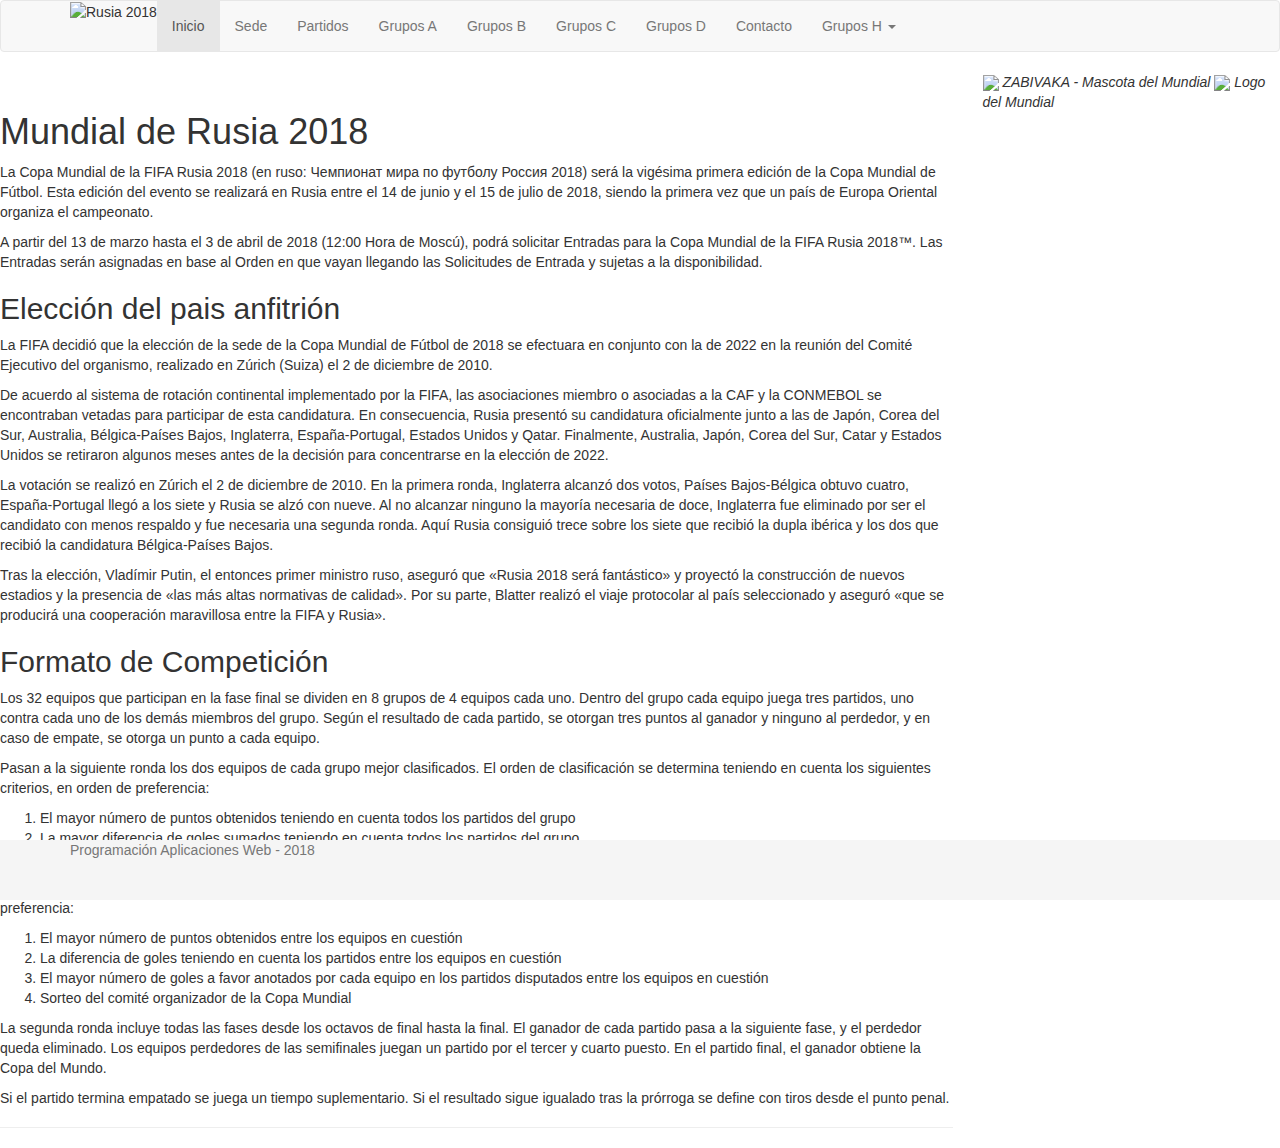
==== index.html @ ad3e0f36 "primer commit interaccion en clase trabajo bootstrap" ====
<!DOCTYPE html>
<html lang="en">
<head>
	<meta charset="UTF-8">
	<meta name="viewport" content="width=device-width, initial-scale=1.0">
	<link rel="stylesheet" type="text/css" href="css/bootstrap.min.css">
	<link rel="stylesheet" type="text/css" href="css/estilo.css">
	<title>Actividad-Bootstrap</title>
</head>
<body>
	<script src="https://ajax.googleapis.com/ajax/libs/jquery/1.12.4/jquery.min.js"></script>
	<script type="text/javascript" src="js/bootstrap.min.js"></script>
<nav class="navbar navbar-default">
	<div class="container">
		<div class="navbar-header">
			<img title="Rusia 2018"	src="http://www.balonazos.com/wp-content/uploads/2015/11/RUSIA2018.png" />
		</div>
	<div class="container">
		<ul class="nav navbar-nav">
			<li class="active"><a  href="#">Inicio</a></li>
			<li ><a  href="#">Sede</a></li>
			<li ><a  href="#">Partidos</a></li>
			<li ><a  href="#">Grupos A</a></li>
			<li ><a  href="#">Grupos B</a></li>
			<li ><a  href="#">Grupos C</a></li>
			<li ><a  href="#">Grupos D</a></li>
			<li ><a  href="#">Contacto</a></li>
			<li class="dropdown">
				<a href="#" class="dropdown-toggle" data-toggle="dropdown">Grupos H <span class="caret"></span></a>
				<ul class="dropdown-menu">
					<li><a href="#">Polonia</a></li>
					<li><a href="#">Senegal</a></li>
					<li><a href="#">Colombia</a></li>
					<li><a href="#">Japón</a></li>
				</ul>
			</li>
		</ul>
	</div>
	</div>
</nav>
<div class="row">
<div class="col-xs-12 col-sm-9">
<div class="page-header">
	<h1>Mundial de Rusia 2018</h1>
		<p>La Copa Mundial de la FIFA Rusia 2018 (en ruso: Чемпионат мира по футболу Россия
		2018) será la vigésima primera edición de la Copa Mundial de Fútbol. Esta edición del evento se
		realizará en Rusia entre el 14 de junio y el 15 de julio de 2018, siendo la primera vez que un país de
		Europa Oriental organiza el campeonato.</p>
		<p>A partir del 13 de marzo hasta el 3 de abril de 2018 (12:00 Hora de Moscú), podrá solicitar
		Entradas para la Copa Mundial de la FIFA Rusia 2018™. Las Entradas serán asignadas en base al
		Orden en que vayan llegando las Solicitudes de Entrada y sujetas a la disponibilidad.</p>
		<h2>Elección del pais anfitrión</h2>
		<p>La FIFA decidió que la elección de la sede de la Copa Mundial de Fútbol de 2018 se
		efectuara en conjunto con la de 2022 en la reunión del Comité Ejecutivo del organismo, realizado en
		Zúrich (Suiza) el 2 de diciembre de 2010.</p>
		<p>De acuerdo al sistema de rotación continental implementado por la FIFA, las asociaciones
		miembro o asociadas a la CAF y la CONMEBOL se encontraban vetadas para participar de esta
		candidatura. En consecuencia, Rusia presentó su candidatura oficialmente junto a las de Japón, Corea
		del Sur, Australia, Bélgica-Países Bajos, Inglaterra, España-Portugal, Estados Unidos y Qatar.
		Finalmente, Australia, Japón, Corea del Sur, Catar y Estados Unidos se retiraron algunos meses antes
		de la decisión para concentrarse en la elección de 2022.</p>
		<p>La votación se realizó en Zúrich el 2 de diciembre de 2010. En la primera ronda, Inglaterra
		alcanzó dos votos, Países Bajos-Bélgica obtuvo cuatro, España-Portugal llegó a los siete y Rusia se
		alzó con nueve. Al no alcanzar ninguno la mayoría necesaria de doce, Inglaterra fue eliminado por ser
		el candidato con menos respaldo y fue necesaria una segunda ronda. Aquí Rusia consiguió trece
		sobre los siete que recibió la dupla ibérica y los dos que recibió la candidatura Bélgica-Países
		Bajos.</p>
		<p>Tras la elección, Vladímir Putin, el entonces primer ministro ruso, aseguró que «Rusia
		2018 será fantástico» y proyectó la construcción de nuevos estadios y la presencia de «las más altas
		normativas de calidad». Por su parte, Blatter realizó el viaje protocolar al país seleccionado y aseguró
		«que se producirá una cooperación maravillosa entre la FIFA y Rusia».</p>
		<h2>Formato de Competición</h2>
		<p>Los 32 equipos que participan en la fase final se dividen en 8 grupos de 4 equipos cada
		uno. Dentro del grupo cada equipo juega tres partidos, uno contra cada uno de los demás miembros
		del grupo. Según el resultado de cada partido, se otorgan tres puntos al ganador y ninguno al
		perdedor, y en caso de empate, se otorga un punto a cada equipo.</p>
		<p>Pasan a la siguiente ronda los dos equipos de cada grupo mejor clasificados. El orden de
		clasificación se determina teniendo en cuenta los siguientes criterios, en orden de preferencia:</p>
		<ol>
			<li>El mayor número de puntos obtenidos teniendo en cuenta todos los partidos del
			grupo</li>
			<li>La mayor diferencia de goles sumados teniendo en cuenta todos los partidos del
			grupo</li>
			<li>El mayor número de goles a favor anotados teniendo en cuenta todos los partidos
			del grupo</li>
		</ol>
		<p>Si dos o más equipos quedan igualados según los criterios anteriores sus posiciones, se
		determinarán mediante los siguientes criterios, en orden de preferencia:</p>
		<ol>
			<li>El mayor número de puntos obtenidos entre los equipos en cuestión</li>
			<li>La diferencia de goles teniendo en cuenta los partidos entre los equipos en
			cuestión</li>
			<li>El mayor número de goles a favor anotados por cada equipo en los partidos
			disputados entre los equipos en cuestión</li>
			<li>Sorteo del comité organizador de la Copa Mundial</li>
		</ol>
		<p>La segunda ronda incluye todas las fases desde los octavos de final hasta la final. El
		ganador de cada partido pasa a la siguiente fase, y el perdedor queda eliminado. Los equipos
		perdedores de las semifinales juegan un partido por el tercer y cuarto puesto. En el partido final, el
		ganador obtiene la Copa del Mundo.</p>
		<p>Si el partido termina empatado se juega un tiempo suplementario. Si el resultado sigue
		igualado tras la prórroga se define con tiros desde el punto penal.</p>
</div>
</div>
<div class="col-xs-12 col-sm-3">
	<picture>
		<img src="https://i.pinimg.com/736x/69/ba/d7/69bad7b9e9a5baa1c88c14d263142ce2.jpg">
	</picture>
	<i><span>ZABIVAKA</span> - Mascota del Mundial</i>
	<picture>
		<img src="http://www.brandemia.org/sites/default/files/sites/default/files/logotipo_rusia_2018.jpeg">
	</picture>
	<i>Logo del Mundial</i>
</div>

</div>
<footer class="footer">
	<div class="container">
		<p class="text-muted">Programación Aplicaciones Web - 2018</p>
	</div>
</footer>

</body>
</html>
---- css/estilo.css ----
.footer{
	position: absolute;
	bottom: 0;
	width: 100%;

	height: 60px;
	background-color: #f5f5f5;
}

.navbar-header img{
	height: 30px;
}

picture img{
	width: 100%;
}
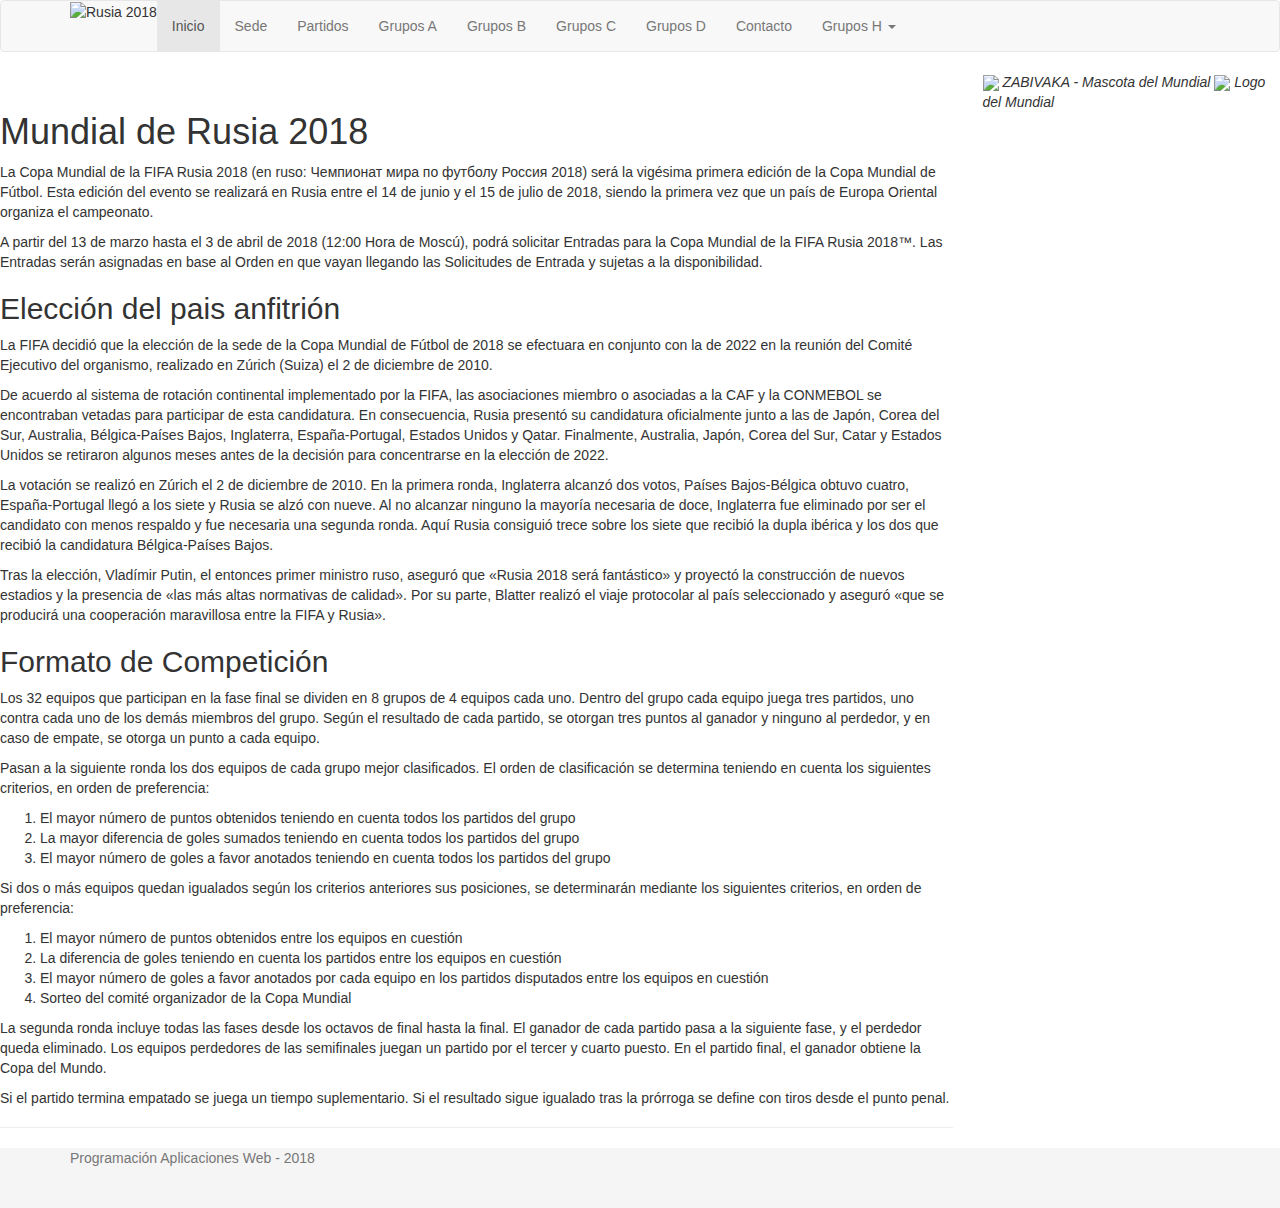
==== commit 26262697: "Avance actividad sobre el uso de bootstrap" ====
--- a/index.html
+++ b/index.html
@@ -14,8 +14,14 @@
 	<div class="container">
 		<div class="navbar-header">
 			<img title="Rusia 2018"	src="http://www.balonazos.com/wp-content/uploads/2015/11/RUSIA2018.png" />
+			<button type="button" class="navbar-toggle collapsed" data-toggle="collapse" data-target="#navbar" aria-expanded="false" aria-controls="navbar">
+				<span class="sr-only">Toggle navigation</span>
+				<span class="icon-bar"></span>
+				<span class="icon-bar"></span>
+				<span class="icon-bar"></span>
+			</button>
 		</div>
-	<div class="container">
+	<div class="container" id="contenedor">
 		<ul class="nav navbar-nav">
 			<li class="active"><a  href="#">Inicio</a></li>
 			<li ><a  href="#">Sede</a></li>
@@ -30,12 +36,13 @@
 				<ul class="dropdown-menu">
 					<li><a href="#">Polonia</a></li>
 					<li><a href="#">Senegal</a></li>
-					<li><a href="#">Colombia</a></li>
+					<li><a href="#" id="selh3">Colombia</a></li>
 					<li><a href="#">Japón</a></li>
 				</ul>
 			</li>
 		</ul>
 	</div>
+
 	</div>
 </nav>
 <div class="row">
@@ -119,6 +126,10 @@
 		<p class="text-muted">Programación Aplicaciones Web - 2018</p>
 	</div>
 </footer>
-
+<script>
+		$("#selh3").click(function(event){
+			$("#contenedor").load('html/colombia.html');
+		});
+	</script>
 </body>
 </html>
--- a/css/estilo.css
+++ b/css/estilo.css
@@ -1,6 +1,6 @@
 .footer{
 	position: absolute;
-	bottom: 0;
+
 	width: 100%;
 
 	height: 60px;
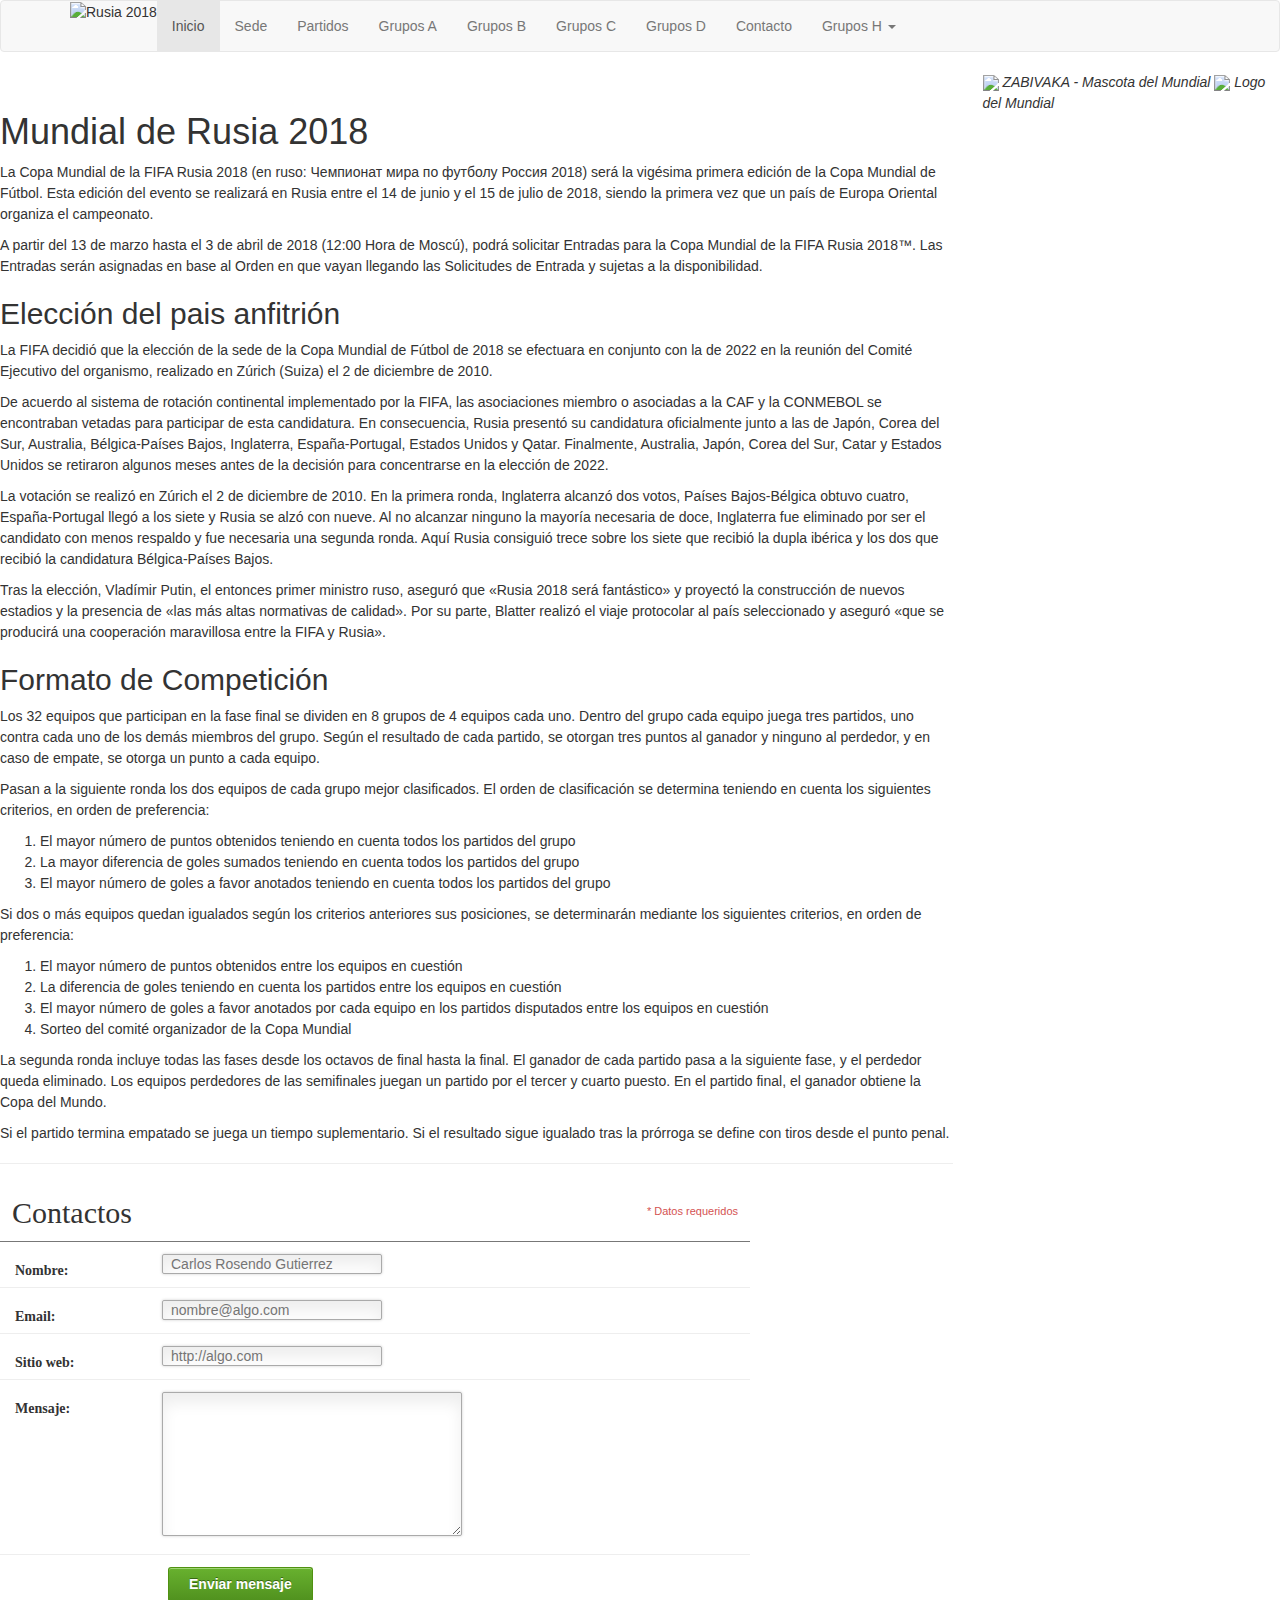
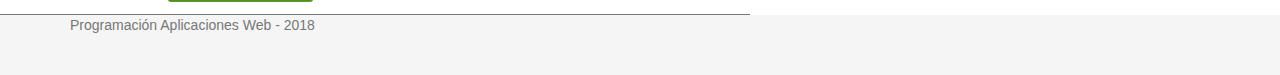
==== commit debf9421: "Continuacion de la actividad del manejo de el framework bootstrap. Creacion de formulario usando css" ====
--- a/index.html
+++ b/index.html
@@ -21,93 +21,95 @@
 				<span class="icon-bar"></span>
 			</button>
 		</div>
-	<div class="container" id="contenedor">
-		<ul class="nav navbar-nav">
-			<li class="active"><a  href="#">Inicio</a></li>
-			<li ><a  href="#">Sede</a></li>
-			<li ><a  href="#">Partidos</a></li>
-			<li ><a  href="#">Grupos A</a></li>
-			<li ><a  href="#">Grupos B</a></li>
-			<li ><a  href="#">Grupos C</a></li>
-			<li ><a  href="#">Grupos D</a></li>
-			<li ><a  href="#">Contacto</a></li>
-			<li class="dropdown">
-				<a href="#" class="dropdown-toggle" data-toggle="dropdown">Grupos H <span class="caret"></span></a>
-				<ul class="dropdown-menu">
-					<li><a href="#">Polonia</a></li>
-					<li><a href="#">Senegal</a></li>
-					<li><a href="#" id="selh3">Colombia</a></li>
-					<li><a href="#">Japón</a></li>
-				</ul>
-			</li>
-		</ul>
+	<div class="container" id="	">
+		<div id="navbar" class="collapse navbar-collapse">
+			<ul class="nav navbar-nav">
+				<li class="active"><a  href="#">Inicio</a></li>
+				<li ><a  href="#">Sede</a></li>
+				<li ><a  href="#">Partidos</a></li>
+				<li ><a  href="#">Grupos A</a></li>
+				<li ><a  href="#">Grupos B</a></li>
+				<li ><a  href="#">Grupos C</a></li>
+				<li ><a  href="#">Grupos D</a></li>
+				<li ><a  href="#">Contacto</a></li>
+				<li class="dropdown">
+					<a href="#" class="dropdown-toggle" data-toggle="dropdown">Grupos H <span class="caret"></span></a>
+					<ul class="dropdown-menu">
+						<li><a href="#">Polonia</a></li>
+						<li><a href="#">Senegal</a></li>
+						<li><a href="#" id="selh3">Colombia</a></li>
+						<li><a href="#">Japón</a></li>
+					</ul>
+				</li>
+			</ul>
+		</div>
 	</div>
 
 	</div>
 </nav>
 <div class="row">
-<div class="col-xs-12 col-sm-9">
-<div class="page-header">
-	<h1>Mundial de Rusia 2018</h1>
-		<p>La Copa Mundial de la FIFA Rusia 2018 (en ruso: Чемпионат мира по футболу Россия
-		2018) será la vigésima primera edición de la Copa Mundial de Fútbol. Esta edición del evento se
-		realizará en Rusia entre el 14 de junio y el 15 de julio de 2018, siendo la primera vez que un país de
-		Europa Oriental organiza el campeonato.</p>
-		<p>A partir del 13 de marzo hasta el 3 de abril de 2018 (12:00 Hora de Moscú), podrá solicitar
-		Entradas para la Copa Mundial de la FIFA Rusia 2018™. Las Entradas serán asignadas en base al
-		Orden en que vayan llegando las Solicitudes de Entrada y sujetas a la disponibilidad.</p>
-		<h2>Elección del pais anfitrión</h2>
-		<p>La FIFA decidió que la elección de la sede de la Copa Mundial de Fútbol de 2018 se
-		efectuara en conjunto con la de 2022 en la reunión del Comité Ejecutivo del organismo, realizado en
-		Zúrich (Suiza) el 2 de diciembre de 2010.</p>
-		<p>De acuerdo al sistema de rotación continental implementado por la FIFA, las asociaciones
-		miembro o asociadas a la CAF y la CONMEBOL se encontraban vetadas para participar de esta
-		candidatura. En consecuencia, Rusia presentó su candidatura oficialmente junto a las de Japón, Corea
-		del Sur, Australia, Bélgica-Países Bajos, Inglaterra, España-Portugal, Estados Unidos y Qatar.
-		Finalmente, Australia, Japón, Corea del Sur, Catar y Estados Unidos se retiraron algunos meses antes
-		de la decisión para concentrarse en la elección de 2022.</p>
-		<p>La votación se realizó en Zúrich el 2 de diciembre de 2010. En la primera ronda, Inglaterra
-		alcanzó dos votos, Países Bajos-Bélgica obtuvo cuatro, España-Portugal llegó a los siete y Rusia se
-		alzó con nueve. Al no alcanzar ninguno la mayoría necesaria de doce, Inglaterra fue eliminado por ser
-		el candidato con menos respaldo y fue necesaria una segunda ronda. Aquí Rusia consiguió trece
-		sobre los siete que recibió la dupla ibérica y los dos que recibió la candidatura Bélgica-Países
-		Bajos.</p>
-		<p>Tras la elección, Vladímir Putin, el entonces primer ministro ruso, aseguró que «Rusia
-		2018 será fantástico» y proyectó la construcción de nuevos estadios y la presencia de «las más altas
-		normativas de calidad». Por su parte, Blatter realizó el viaje protocolar al país seleccionado y aseguró
-		«que se producirá una cooperación maravillosa entre la FIFA y Rusia».</p>
-		<h2>Formato de Competición</h2>
-		<p>Los 32 equipos que participan en la fase final se dividen en 8 grupos de 4 equipos cada
-		uno. Dentro del grupo cada equipo juega tres partidos, uno contra cada uno de los demás miembros
-		del grupo. Según el resultado de cada partido, se otorgan tres puntos al ganador y ninguno al
-		perdedor, y en caso de empate, se otorga un punto a cada equipo.</p>
-		<p>Pasan a la siguiente ronda los dos equipos de cada grupo mejor clasificados. El orden de
-		clasificación se determina teniendo en cuenta los siguientes criterios, en orden de preferencia:</p>
-		<ol>
-			<li>El mayor número de puntos obtenidos teniendo en cuenta todos los partidos del
-			grupo</li>
-			<li>La mayor diferencia de goles sumados teniendo en cuenta todos los partidos del
-			grupo</li>
-			<li>El mayor número de goles a favor anotados teniendo en cuenta todos los partidos
-			del grupo</li>
-		</ol>
-		<p>Si dos o más equipos quedan igualados según los criterios anteriores sus posiciones, se
-		determinarán mediante los siguientes criterios, en orden de preferencia:</p>
-		<ol>
-			<li>El mayor número de puntos obtenidos entre los equipos en cuestión</li>
-			<li>La diferencia de goles teniendo en cuenta los partidos entre los equipos en
-			cuestión</li>
-			<li>El mayor número de goles a favor anotados por cada equipo en los partidos
-			disputados entre los equipos en cuestión</li>
-			<li>Sorteo del comité organizador de la Copa Mundial</li>
-		</ol>
-		<p>La segunda ronda incluye todas las fases desde los octavos de final hasta la final. El
-		ganador de cada partido pasa a la siguiente fase, y el perdedor queda eliminado. Los equipos
-		perdedores de las semifinales juegan un partido por el tercer y cuarto puesto. En el partido final, el
-		ganador obtiene la Copa del Mundo.</p>
-		<p>Si el partido termina empatado se juega un tiempo suplementario. Si el resultado sigue
-		igualado tras la prórroga se define con tiros desde el punto penal.</p>
-</div>
+	<div class="col-xs-12 col-sm-9">
+	<div class="page-header">
+		<h1>Mundial de Rusia 2018</h1>
+			<p>La Copa Mundial de la FIFA Rusia 2018 (en ruso: Чемпионат мира по футболу Россия
+			2018) será la vigésima primera edición de la Copa Mundial de Fútbol. Esta edición del evento se
+			realizará en Rusia entre el 14 de junio y el 15 de julio de 2018, siendo la primera vez que un país de
+			Europa Oriental organiza el campeonato.</p>
+			<p>A partir del 13 de marzo hasta el 3 de abril de 2018 (12:00 Hora de Moscú), podrá solicitar
+			Entradas para la Copa Mundial de la FIFA Rusia 2018™. Las Entradas serán asignadas en base al
+			Orden en que vayan llegando las Solicitudes de Entrada y sujetas a la disponibilidad.</p>
+			<h2>Elección del pais anfitrión</h2>
+			<p>La FIFA decidió que la elección de la sede de la Copa Mundial de Fútbol de 2018 se
+			efectuara en conjunto con la de 2022 en la reunión del Comité Ejecutivo del organismo, realizado en
+			Zúrich (Suiza) el 2 de diciembre de 2010.</p>
+			<p>De acuerdo al sistema de rotación continental implementado por la FIFA, las asociaciones
+			miembro o asociadas a la CAF y la CONMEBOL se encontraban vetadas para participar de esta
+			candidatura. En consecuencia, Rusia presentó su candidatura oficialmente junto a las de Japón, Corea
+			del Sur, Australia, Bélgica-Países Bajos, Inglaterra, España-Portugal, Estados Unidos y Qatar.
+			Finalmente, Australia, Japón, Corea del Sur, Catar y Estados Unidos se retiraron algunos meses antes
+			de la decisión para concentrarse en la elección de 2022.</p>
+			<p>La votación se realizó en Zúrich el 2 de diciembre de 2010. En la primera ronda, Inglaterra
+			alcanzó dos votos, Países Bajos-Bélgica obtuvo cuatro, España-Portugal llegó a los siete y Rusia se
+			alzó con nueve. Al no alcanzar ninguno la mayoría necesaria de doce, Inglaterra fue eliminado por ser
+			el candidato con menos respaldo y fue necesaria una segunda ronda. Aquí Rusia consiguió trece
+			sobre los siete que recibió la dupla ibérica y los dos que recibió la candidatura Bélgica-Países
+			Bajos.</p>
+			<p>Tras la elección, Vladímir Putin, el entonces primer ministro ruso, aseguró que «Rusia
+			2018 será fantástico» y proyectó la construcción de nuevos estadios y la presencia de «las más altas
+			normativas de calidad». Por su parte, Blatter realizó el viaje protocolar al país seleccionado y aseguró
+			«que se producirá una cooperación maravillosa entre la FIFA y Rusia».</p>
+			<h2>Formato de Competición</h2>
+			<p>Los 32 equipos que participan en la fase final se dividen en 8 grupos de 4 equipos cada
+			uno. Dentro del grupo cada equipo juega tres partidos, uno contra cada uno de los demás miembros
+			del grupo. Según el resultado de cada partido, se otorgan tres puntos al ganador y ninguno al
+			perdedor, y en caso de empate, se otorga un punto a cada equipo.</p>
+			<p>Pasan a la siguiente ronda los dos equipos de cada grupo mejor clasificados. El orden de
+			clasificación se determina teniendo en cuenta los siguientes criterios, en orden de preferencia:</p>
+			<ol>
+				<li>El mayor número de puntos obtenidos teniendo en cuenta todos los partidos del
+				grupo</li>
+				<li>La mayor diferencia de goles sumados teniendo en cuenta todos los partidos del
+				grupo</li>
+				<li>El mayor número de goles a favor anotados teniendo en cuenta todos los partidos
+				del grupo</li>
+			</ol>
+			<p>Si dos o más equipos quedan igualados según los criterios anteriores sus posiciones, se
+			determinarán mediante los siguientes criterios, en orden de preferencia:</p>
+			<ol>
+				<li>El mayor número de puntos obtenidos entre los equipos en cuestión</li>
+				<li>La diferencia de goles teniendo en cuenta los partidos entre los equipos en
+				cuestión</li>
+				<li>El mayor número de goles a favor anotados por cada equipo en los partidos
+				disputados entre los equipos en cuestión</li>
+				<li>Sorteo del comité organizador de la Copa Mundial</li>
+			</ol>
+			<p>La segunda ronda incluye todas las fases desde los octavos de final hasta la final. El
+			ganador de cada partido pasa a la siguiente fase, y el perdedor queda eliminado. Los equipos
+			perdedores de las semifinales juegan un partido por el tercer y cuarto puesto. En el partido final, el
+			ganador obtiene la Copa del Mundo.</p>
+			<p>Si el partido termina empatado se juega un tiempo suplementario. Si el resultado sigue
+			igualado tras la prórroga se define con tiros desde el punto penal.</p>
+	</div>
 </div>
 <div class="col-xs-12 col-sm-3">
 	<picture>
@@ -121,14 +123,50 @@
 </div>
 
 </div>
+<form class="contact_form" action="#" id="contact_form" runat="server">
+	<div>
+		<ul>
+			<li>
+				<h2>Contactos</h2>
+				<span class="required_notification">* Datos requeridos</span>
+			</li>
+			<li>
+				<label for="name">Nombre:</label>
+				<input type="text" placeholder="Carlos Rosendo Gutierrez" required />
+			</li>
+			<li>
+				<label for="email">Email:</label>
+				<input type="email" name="email" placeholder="nombre@algo.com" required />
+				<span class="form_hint">Formato correcto: "nombre@algo.com"</span>
+			</li>
+			<li>
+				<label for="website">Sitio web:</label>
+				<input type="url" name="website" placeholder="http://algo.com" required
+				pattern="(http|https)://.+" />
+				<span class="form_hint">Formato correcto: "http://algo.com"</span>
+			</li>
+			<li>
+				<label for="message">Mensaje:</label>
+				<textarea name="message" cols="40" rows="6" required></textarea>
+			</li>
+ 			<li>
+				 <button class="submit" type="submit">Enviar mensaje</button>
+			</li>
+ 		</ul>
+ 	</div>
+ </form> 
+
 <footer class="footer">
 	<div class="container">
 		<p class="text-muted">Programación Aplicaciones Web - 2018</p>
 	</div>
 </footer>
 <script>
-		$("#selh3").click(function(event){
-			$("#contenedor").load('html/colombia.html');
+		$("li a").click(function(event){
+			event.preventDefault();
+			if($(this).data('seleccion')!=null){
+				$("#contenedor").load('html/'+$(this).data('seleccion')+'.html');
+			}
 		});
 	</script>
 </body>
--- a/css/estilo.css
+++ b/css/estilo.css
@@ -13,4 +13,188 @@
 
 picture img{
 	width: 100%;
-}+}
+
+/* === Remove input autofocus webkit === */
+*:focus {
+ outline: none;
+}
+
+/* === Form Typography === */
+body {
+ font: 14px/21px "Lucida Sans", "Lucida Grande", "Lucida Sans Unicode", sans-serif;
+}
+
+.contact_form h2, .contact_form label {
+ font-family: Georgia, Times, "Times New Roman", serif;
+}
+
+.form_hint, .required_notification {
+ font-size: 11px;
+}
+
+/* === List Styles === */
+.contact_form ul {
+ width: 750px;
+ list-style-type: none;
+ list-style-position: outside;
+ margin: 0px;
+ padding: 0px;
+}
+
+.contact_form li {
+ padding: 12px;
+ border-bottom: 1px solid #eee;
+ position: relative;
+}
+
+ .contact_form li:first-child, .contact_form li:last-child {
+ border-bottom: 1px solid #777;
+ } 
+
+ /* === Form Header === */
+.contact_form h2 {
+ margin: 0;
+ display: inline;
+}
+
+.required_notification {
+ color: #d45252;
+ margin: 5px 0 0 0;
+ display: inline;
+ float: right;
+}
+
+/* === Form Elements === */
+.contact_form label {
+ width: 150px;
+ margin-top: 3px;
+ display: inline-block;
+ float: left;
+ padding: 3px;
+}
+
+.contact_form input {
+ height: 20px;
+ width: 220px;
+ padding: 5px 8px;
+}
+
+.contact_form textarea {
+ padding: 8px;
+ width: 300px;
+}
+
+.contact_form button {
+ margin-left: 156px;
+}
+
+/* form element visual styles */
+.contact_form input, .contact_form textarea {
+ border: 1px solid #aaa;
+ box-shadow: 0px 0px 3px #ccc, 0 10px 15px #eee inset;
+ border-radius: 2px;
+ padding-right: 30px;
+ -moz-transition: padding .25s;
+ -webkit-transition: padding .25s;
+ -o-transition: padding .25s;
+ transition: padding .25s;
+} 
+
+.contact_form input:focus, .contact_form textarea:focus {
+ background: #fff;
+ border: 1px solid #555;
+ box-shadow: 0 0 3px #aaa;
+ padding-right: 70px;
+ }
+
+ /* === HTML5 validation styles === */
+ .contact_form input:required, .contact_form textarea:required {
+ background: #fff url(images/red_asterisk.png) no-repeat 98% center;
+ }
+
+ .contact_form input:required:valid, .contact_form textarea:required:valid {
+ background: #fff url(images/valid.png) no-repeat 98% center;
+ box-shadow: 0 0 5px #5cd053;
+ border-color: #28921f;
+ }
+
+ .contact_form input:focus:invalid, .contact_form textarea:focus:invalid {
+ background: #fff url(images/invalid.png) no-repeat 98% center;
+ box-shadow: 0 0 5px #d45252;
+ border-color: #b03535;
+ }
+
+/* === Form hints === */
+.form_hint {
+ background: #d45252;
+ border-radius: 3px 3px 3px 3px;
+ color: white;
+ margin-left: 8px;
+ padding: 1px 6px;
+ z-index: 999; /* hints stay above all other elements */
+ position: absolute; /* allows proper formatting if hint is two lines */
+ display: none;
+}
+
+ .form_hint::before {
+ content: "\25C0";
+ color: #d45252;
+ position: absolute;
+ top: 1px;
+ left: -6px;
+ }
+
+.contact_form input:focus + .form_hint {
+ display: inline;
+}
+
+.contact_form input:required:valid + .form_hint {
+ background: #28921f;
+}
+
+ .contact_form input:required:valid + .form_hint::before {
+ color: #28921f;
+ }
+
+/* === Button Style === */
+button.submit {
+ background-color: #68b12f;
+ background: -webkit-gradient(linear, left top, left bottom, from(#68b12f), to(#50911e));
+ background: -webkit-linear-gradient(top, #68b12f, #50911e);
+ background: -moz-linear-gradient(top, #68b12f, #50911e);
+ background: -ms-linear-gradient(top, #68b12f, #50911e);
+ background: -o-linear-gradient(top, #68b12f, #50911e);
+ background: linear-gradient(top, #68b12f, #50911e);
+ border: 1px solid #509111;
+ border-bottom: 1px solid #5b992b;
+ border-radius: 3px;
+ -webkit-border-radius: 3px;
+ -moz-border-radius: 3px;
+ -ms-border-radius: 3px;
+ -o-border-radius: 3px;
+ box-shadow: inset 0 1px 0 0 #9fd574;
+ -webkit-box-shadow: 0 1px 0 0 #9fd574 inset;
+ -moz-box-shadow: 0 1px 0 0 #9fd574 inset;
+ -ms-box-shadow: 0 1px 0 0 #9fd574 inset;
+ -o-box-shadow: 0 1px 0 0 #9fd574 inset;
+ color: white;
+ font-weight: bold;
+ padding: 6px 20px;
+ text-align: center;
+ text-shadow: 0 -1px 0 #396715;
+}
+
+ button.submit:hover {
+ opacity: .85;
+ cursor: pointer;
+ }
+
+ button.submit:active {
+ border: 1px solid #20911e;
+ box-shadow: 0 0 10px 5px #356b0b inset;
+ -webkit-box-shadow: 0 0 10px 5px #356b0b inset;
+ -moz-box-shadow: 0 0 10px 5px #356b0b inset;
+ -ms-box-shadow: 0 0 10px 5px #356b0b inset; 
+ -o-box-shadow: 0 0 10px 5px #356b0b inset;
+ } 